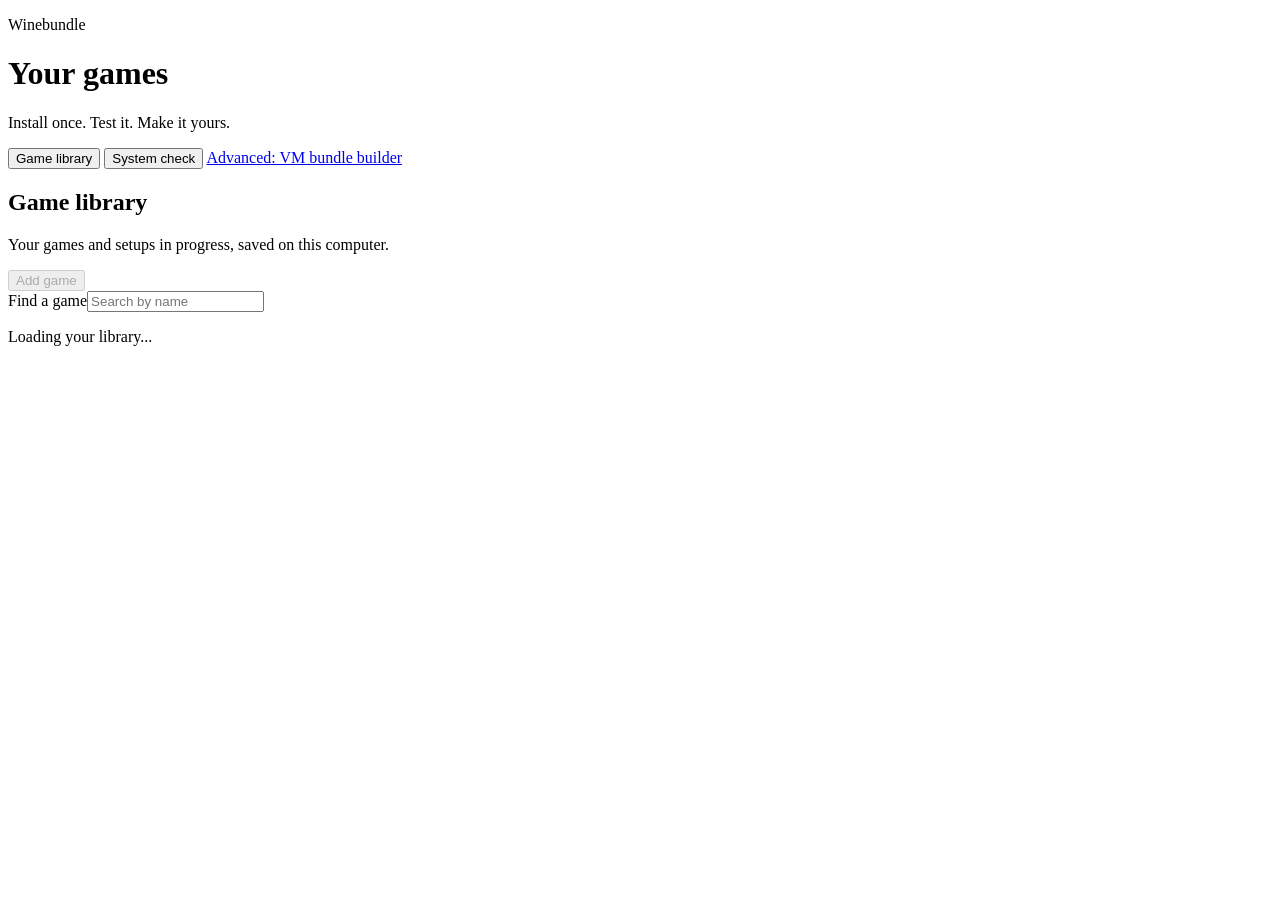
==== gui/static/local.html @ aec4f582 "Add game library, guided local setup and system check - Library with a four-step wizard (choose, ins" ====
<!doctype html>
<html lang="en">
<head>
  <meta charset="utf-8">
  <meta name="viewport" content="width=device-width, initial-scale=1">
  <title>Winebundle - Your games</title>
  <link rel="stylesheet" href="/app.css">
  <script src="/local.js" defer></script>
</head>
<body class="local-setup">
  <header>
    <div>
      <p class="eyebrow">Winebundle</p>
      <h1>Your games</h1>
      <p>Install once. Test it. Make it yours.</p>
    </div>
    <nav class="actions" aria-label="Main navigation">
      <button id="home" class="secondary" type="button">Game library</button>
      <button id="system-open" class="secondary" type="button">System check</button>
      <a class="button secondary" href="/builder">Advanced: VM bundle builder</a>
    </nav>
  </header>
  <main>
    <p id="result" role="status" aria-live="polite"></p>
    <div id="library">
      <div class="section-heading">
        <div><h2>Game library</h2><p class="muted">Your games and setups in progress, saved on this computer.</p></div>
        <button id="add-game" type="button" disabled>Add game</button>
      </div>
      <div id="system-banner" class="system-banner" hidden>
        <p id="system-banner-text"></p>
        <button id="system-banner-open" class="secondary" type="button">Open system check</button>
      </div>
      <label class="search">Find a game<input id="search" type="search" placeholder="Search by name"></label>
      <p id="library-status" role="status">Loading your library...</p>
      <div id="games" class="game-grid"></div>
    </div>
    <div id="system" hidden>
      <div class="section-heading">
        <div>
          <h2 id="system-title" tabindex="-1">System check</h2>
          <p class="muted">What this computer needs to install and play Windows games. Nothing is installed or changed automatically.</p>
        </div>
        <div class="actions">
          <button id="system-refresh" class="secondary" type="button">Check again</button>
          <button id="system-back" type="button">Go to game library</button>
        </div>
      </div>
      <p id="system-summary" role="status">Checking this computer...</p>
      <p id="system-distro" class="muted"></p>
      <ul id="system-checks" class="system-checks"></ul>
      <p class="muted">Commands need your administrator password. Run them in a terminal, then select <strong>Check again</strong>.</p>
    </div>
    <div id="workspace" hidden>
      <div class="section-heading">
        <div><p class="eyebrow">Guided setup</p><h2 id="setup-title" tabindex="-1">Add a game</h2></div>
        <button id="back-library" class="secondary" type="button">Back to library</button>
      </div>
      <nav class="setup-steps" aria-label="Setup progress">
        <button type="button" data-step="1">1. Choose game</button>
        <button type="button" data-step="2">2. Install</button>
        <button type="button" data-step="3">3. Test</button>
        <button type="button" data-step="4">4. Finish</button>
      </nav>
      <p id="summary" role="status"></p>
      <form id="setup" data-panel="1">
        <section>
          <h2>Choose your game</h2>
          <p>Use a trusted installer, or a game already installed on this computer.
            Each game gets its own Wine environment (prefix). Existing game files
            stay in place; back up your saves first.</p>
          <div class="grid">
            <label>Game name<input name="name" required autocomplete="off"></label>
            <label>What are you adding?<select name="mode">
              <option value="installer">EXE/MSI installer</option>
              <option value="existing">Already installed game EXE</option>
            </select></label>
            <div class="wide field">
              <label for="source" id="source-label">Installer file</label>
              <div class="path-row">
                <input id="source" name="source" required placeholder="Choose an .exe or .msi installer">
                <button type="button" class="secondary" data-browse="source" aria-describedby="source-label">Browse...</button>
              </div>
            </div>
            <div class="wide field">
              <label for="runner">Wine executable</label>
              <div class="path-row">
                <input id="runner" name="runner" required placeholder="/usr/bin/wine" aria-describedby="runner-status runner-help">
                <button type="button" class="secondary" data-browse="runner" aria-label="Browse for Wine executable">Browse...</button>
              </div>
              <p id="runner-status" class="field-status" role="status"></p>
            </div>
          </div>
          <p id="runner-help" class="muted">Most systems use /usr/bin/wine. To use another version, such as
            Wine-GE, choose its bin/wine. Proton's wrapper isn't supported. No runners are downloaded.</p>
          <details>
            <summary>Compatibility and installer options</summary>
            <div class="grid advanced-fields">
              <label>Architecture<select name="arch">
                <option value="win64">64-bit</option><option value="win32">32-bit</option>
              </select></label>
              <div class="field">
                <label for="dxvk">DXVK release folder (optional)</label>
                <div class="path-row">
                  <input id="dxvk" name="dxvk" placeholder="/path/to/dxvk">
                  <button type="button" class="secondary" data-browse="dxvk" aria-label="Browse for DXVK release folder">Browse...</button>
                </div>
              </div>
              <label class="wide">GPU name filter (optional, DXVK only)<input name="gpu"></label>
              <label class="wide">Installer arguments (one per line; optional)<textarea name="installArgs" rows="2"></textarea></label>
            </div>
          </details>
          <p class="muted">Local setup runs Windows software with your user permissions, not inside a sandbox or VM.
            Keep the runner and game files at their chosen paths.</p>
          <button type="submit">Continue to installation</button>
        </section>
      </form>
      <section data-panel="2" hidden>
        <h2>Prepare your game</h2>
        <p id="install-help"></p>
        <button id="prepare" type="button" disabled>Prepare and open installer</button>
        <button id="to-test" type="button" hidden>Continue to game test</button>
        <p class="muted">If preparation fails, expand the activity log below before retrying.
          Don't start another GUI server against the same setups.</p>
      </section>
      <section data-panel="3" hidden>
        <h2>Choose the executable and test</h2>
        <p>Play briefly, then exit normally. Opening a window alone does not confirm the game works.</p>
        <label>Detected games<select id="candidates"><option value="">Choose a detected game, or browse</option></select></label>
        <p id="detection" class="muted"></p>
        <div class="field">
          <label for="entrypoint">Game executable</label>
          <div class="path-row">
            <input id="entrypoint" aria-describedby="entrypoint-help">
            <button type="button" class="secondary" data-browse="entrypoint" aria-label="Browse for game executable">Browse...</button>
          </div>
          <p id="entrypoint-help" class="field-status">C:\ is this game's own Windows drive. A Linux path also works for games installed elsewhere.</p>
        </div>
        <details>
          <summary>Launch arguments</summary>
          <label class="advanced-fields">Game arguments (one per line)<textarea id="args" rows="2"></textarea></label>
        </details>
        <button id="test" type="button" disabled>Test game</button>
        <button id="to-finish" type="button" hidden>Continue to confirmation</button>
      </section>
      <section data-panel="4" hidden>
        <h2 id="finish-title">Did the game work?</h2>
        <p id="finish-help">Confirm gameplay worked to add Play to your library and create the shortcuts you choose.</p>
        <label class="check" id="acceptance"><input id="accepted" type="checkbox"> I tested gameplay and it works</label>
        <fieldset id="shortcuts">
          <legend>Shortcuts</legend>
          <label class="check"><input id="shortcut-menu" type="checkbox" checked> Application menu</label>
          <label class="check"><input id="shortcut-desktop" type="checkbox"> Desktop</label>
          <p id="shortcut-status" class="field-status" role="status"></p>
        </fieldset>
        <button id="save" type="button" disabled>Save game</button>
        <button id="play" type="button" hidden>Play game</button>
        <button id="retest" class="secondary" type="button">Back to game test</button>
        <details id="technical" hidden>
          <summary>Technical details</summary>
          <dl id="technical-paths" class="advanced-fields"></dl>
        </details>
      </section>
      <div id="operation-controls" hidden>
        <p>Keep this server running until the operation finishes. You can return to the library.</p>
        <button id="stop" class="secondary" type="button" disabled>Stop game / installer</button>
        <p class="muted">Stopping forcibly closes this game's Wine processes. Unsaved progress may be lost.</p>
      </div>
      <details id="activity">
        <summary>Activity log and troubleshooting</summary>
        <p class="advanced-fields">Check that the game and runner paths still exist. Installer windows appear on your
          desktop; finish and close them, including any game they open. Compatibility changes currently
          require a new setup; this app does not automatically repair dependencies.</p>
        <pre id="log" tabindex="0" aria-label="Setup and game output"></pre>
        <button id="retry-refresh" class="secondary" type="button">Refresh status</button>
      </details>
    </div>
  </main>
  <dialog id="picker" aria-labelledby="picker-title" aria-describedby="picker-filter">
    <div class="picker-header">
      <div><h2 id="picker-title">Choose a file</h2><p id="picker-filter" class="muted"></p></div>
      <button id="picker-cancel" class="secondary" type="button">Cancel</button>
    </div>
    <div class="picker-body">
      <nav aria-label="Places"><ul id="picker-places" class="picker-places"></ul></nav>
      <div class="picker-main">
        <form id="picker-go" class="path-row">
          <button id="picker-up" class="secondary" type="button" aria-label="Up one folder">Up</button>
          <label class="visually-hidden" for="picker-path">Folder</label>
          <input id="picker-path" autocomplete="off" spellcheck="false">
          <button class="secondary" type="submit">Go</button>
        </form>
        <label class="check"><input id="picker-hidden" type="checkbox"> Show hidden files</label>
        <p id="picker-status" role="status" class="muted"></p>
        <ul id="picker-entries" class="picker-entries" aria-label="Folder contents"></ul>
      </div>
    </div>
    <div class="picker-footer">
      <p id="picker-selection" class="muted"></p>
      <button id="picker-choose" type="button" disabled>Choose</button>
    </div>
  </dialog>
</body>
</html>
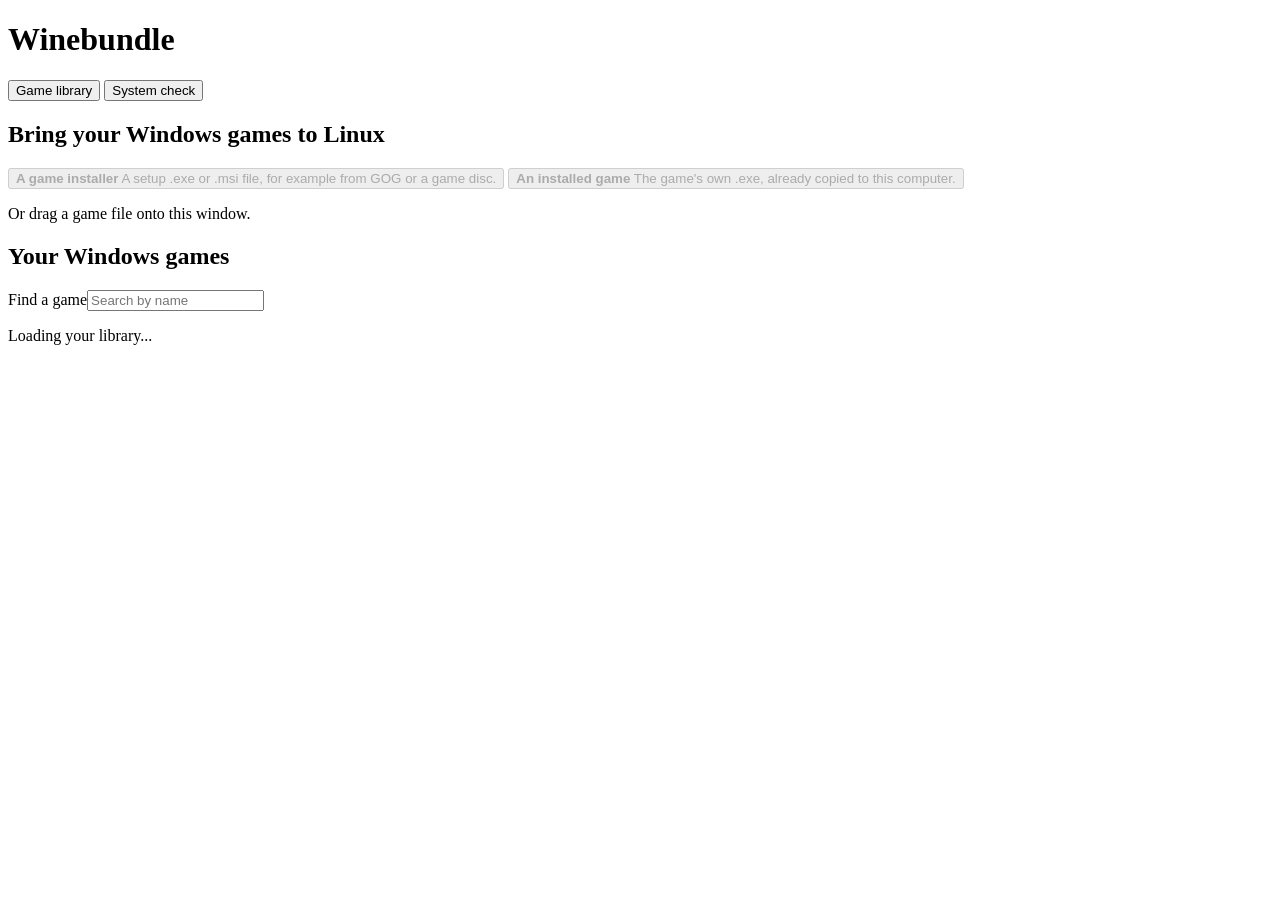
==== commit bf72236b: "Polish Winebundle into a standalone desktop app - Native GTK/WebKit desktop app with .deb packaging," ====
--- a/gui/static/local.html
+++ b/gui/static/local.html
@@ -3,37 +3,99 @@
 <head>
   <meta charset="utf-8">
   <meta name="viewport" content="width=device-width, initial-scale=1">
-  <title>Winebundle - Your games</title>
+  <title>Winebundle - Your Windows games</title>
   <link rel="stylesheet" href="/app.css">
   <script src="/local.js" defer></script>
 </head>
 <body class="local-setup">
-  <header>
-    <div>
-      <p class="eyebrow">Winebundle</p>
-      <h1>Your games</h1>
-      <p>Install once. Test it. Make it yours.</p>
-    </div>
-    <nav class="actions" aria-label="Main navigation">
-      <button id="home" class="secondary" type="button">Game library</button>
-      <button id="system-open" class="secondary" type="button">System check</button>
-      <a class="button secondary" href="/builder">Advanced: VM bundle builder</a>
+  <header class="app-bar">
+    <h1>Winebundle</h1>
+    <nav aria-label="Main navigation">
+      <button id="home" class="nav-link" type="button">Game library</button>
+      <button id="system-open" class="nav-link" type="button">System check</button>
     </nav>
   </header>
   <main>
     <p id="result" role="status" aria-live="polite"></p>
+    <div id="welcome" hidden>
+      <div class="section-heading">
+        <div>
+          <p class="eyebrow">Getting started</p>
+          <h2 id="welcome-title" tabindex="-1">Welcome to Winebundle</h2>
+          <p class="muted">Play Windows games on Linux in three steps. Nothing is installed or changed until you choose to.</p>
+        </div>
+        <button id="welcome-skip" class="secondary" type="button">Skip to game library</button>
+      </div>
+      <ol class="welcome-steps">
+        <li class="welcome-step">
+          <div class="welcome-step-heading">
+            <span class="welcome-number" aria-hidden="true">1</span>
+            <h3>Check this computer</h3>
+            <span id="welcome-check-badge" class="welcome-badge" hidden></span>
+          </div>
+          <p id="welcome-check-summary" role="status">Checking this computer...</p>
+          <ul id="welcome-check-problems" class="system-checks"></ul>
+          <div class="actions">
+            <button id="welcome-check-again" class="secondary" type="button">Check again</button>
+            <button id="welcome-check-details" class="secondary" type="button">See all checks</button>
+          </div>
+        </li>
+        <li class="welcome-step">
+          <div class="welcome-step-heading">
+            <span class="welcome-number" aria-hidden="true">2</span>
+            <h3 id="welcome-add-title">Add your first game</h3>
+          </div>
+          <p>What do you have?</p>
+          <div class="welcome-choices" role="group" aria-labelledby="welcome-add-title">
+            <button id="welcome-installer" class="welcome-choice" type="button" disabled>
+              <strong>A game installer</strong>
+              <span>A setup .exe or .msi file, for example from GOG or a game disc.</span>
+            </button>
+            <button id="welcome-existing" class="welcome-choice" type="button" disabled>
+              <strong>An installed game</strong>
+              <span>The game's own .exe, already copied to this computer.</span>
+            </button>
+          </div>
+          <p id="welcome-add-status" class="field-status error" role="status"></p>
+        </li>
+        <li class="welcome-step">
+          <div class="welcome-step-heading">
+            <span class="welcome-number" aria-hidden="true">3</span>
+            <h3>Test, save and play</h3>
+          </div>
+          <p class="muted">Winebundle installs the game in its own Wine environment, then asks you to try it.
+            Once you confirm it works, the game joins your library with an application menu shortcut, ready to play.</p>
+        </li>
+      </ol>
+    </div>
     <div id="library">
-      <div class="section-heading">
-        <div><h2>Game library</h2><p class="muted">Your games and setups in progress, saved on this computer.</p></div>
-        <button id="add-game" type="button" disabled>Add game</button>
-      </div>
+      <section class="add-hero" aria-labelledby="add-title">
+        <h2 id="add-title" tabindex="-1">Bring your Windows games to Linux</h2>
+        <div class="welcome-choices" role="group" aria-labelledby="add-title">
+          <button id="add-installer" class="welcome-choice" type="button" disabled>
+            <strong>A game installer</strong>
+            <span>A setup .exe or .msi file, for example from GOG or a game disc.</span>
+          </button>
+          <button id="add-existing" class="welcome-choice" type="button" disabled>
+            <strong>An installed game</strong>
+            <span>The game's own .exe, already copied to this computer.</span>
+          </button>
+        </div>
+        <p class="drop-hint">Or drag a game file onto this window.</p>
+        <p id="add-status" class="field-status" role="status"></p>
+      </section>
       <div id="system-banner" class="system-banner" hidden>
         <p id="system-banner-text"></p>
         <button id="system-banner-open" class="secondary" type="button">Open system check</button>
       </div>
-      <label class="search">Find a game<input id="search" type="search" placeholder="Search by name"></label>
+      <div class="section-heading library-heading">
+        <h2>Your Windows games</h2>
+      </div>
+      <label id="search-field" class="search">Find a game<input id="search" type="search" placeholder="Search by name"></label>
       <p id="library-status" role="status">Loading your library...</p>
+      <button id="library-welcome" class="secondary" type="button" hidden>Open the getting started guide</button>
       <div id="games" class="game-grid"></div>
+      <p id="builder-link" class="developer-link" hidden><a href="/builder">VM bundle builder (developer tool)</a></p>
     </div>
     <div id="system" hidden>
       <div class="section-heading">
@@ -54,7 +116,19 @@
     <div id="workspace" hidden>
       <div class="section-heading">
         <div><p class="eyebrow">Guided setup</p><h2 id="setup-title" tabindex="-1">Add a game</h2></div>
-        <button id="back-library" class="secondary" type="button">Back to library</button>
+        <div class="actions">
+          <button id="remove-open" class="secondary danger" type="button" hidden>Remove game...</button>
+          <button id="back-library" class="secondary" type="button">Back to library</button>
+        </div>
+      </div>
+      <div id="remove-confirm" class="remove-confirm" role="group" aria-labelledby="remove-title" hidden>
+        <h3 id="remove-title" tabindex="-1">Remove this game?</h3>
+        <p id="remove-text"></p>
+        <p id="remove-kept" class="muted"></p>
+        <div class="actions">
+          <button id="remove-yes" class="danger" type="button">Remove permanently</button>
+          <button id="remove-no" class="secondary" type="button">Cancel</button>
+        </div>
       </div>
       <nav class="setup-steps" aria-label="Setup progress">
         <button type="button" data-step="1">1. Choose game</button>
@@ -65,37 +139,41 @@
       <p id="summary" role="status"></p>
       <form id="setup" data-panel="1">
         <section>
-          <h2>Choose your game</h2>
-          <p>Use a trusted installer, or a game already installed on this computer.
-            Each game gets its own Wine environment (prefix). Existing game files
-            stay in place; back up your saves first.</p>
+          <h2 id="choose-title">Choose the installer</h2>
+          <p class="mode-line"><span id="choose-help"></span>
+            <button id="mode-switch" class="link-button" type="button"></button></p>
+          <input type="hidden" name="mode" value="installer">
           <div class="grid">
-            <label>Game name<input name="name" required autocomplete="off"></label>
-            <label>What are you adding?<select name="mode">
-              <option value="installer">EXE/MSI installer</option>
-              <option value="existing">Already installed game EXE</option>
-            </select></label>
+            <label class="wide">Game name<input name="name" required autocomplete="off"></label>
             <div class="wide field">
               <label for="source" id="source-label">Installer file</label>
               <div class="path-row">
                 <input id="source" name="source" required placeholder="Choose an .exe or .msi installer">
                 <button type="button" class="secondary" data-browse="source" aria-describedby="source-label">Browse...</button>
               </div>
+              <div id="source-warning" class="source-warning" role="alert" hidden>
+                <p><strong id="source-warning-title">This isn't a game installer</strong></p>
+                <p id="source-warning-text"></p>
+                <p id="source-warning-advice"></p>
+                <label class="check"><input id="source-anyway" type="checkbox"> Use this file anyway</label>
+              </div>
             </div>
-            <div class="wide field">
-              <label for="runner">Wine executable</label>
-              <div class="path-row">
-                <input id="runner" name="runner" required placeholder="/usr/bin/wine" aria-describedby="runner-status runner-help">
-                <button type="button" class="secondary" data-browse="runner" aria-label="Browse for Wine executable">Browse...</button>
-              </div>
-              <p id="runner-status" class="field-status" role="status"></p>
-            </div>
-          </div>
-          <p id="runner-help" class="muted">Most systems use /usr/bin/wine. To use another version, such as
-            Wine-GE, choose its bin/wine. Proton's wrapper isn't supported. No runners are downloaded.</p>
-          <details>
-            <summary>Compatibility and installer options</summary>
+          </div>
+          <p id="runner-summary" class="runner-summary" role="status"><span id="runner-summary-text"></span>
+            <button id="runner-change" class="link-button" type="button">Change</button></p>
+          <details id="options">
+            <summary>Wine and compatibility options</summary>
             <div class="grid advanced-fields">
+              <div class="wide field">
+                <label for="runner">Wine executable</label>
+                <div class="path-row">
+                  <input id="runner" name="runner" required placeholder="/usr/bin/wine" aria-describedby="runner-status runner-help">
+                  <button type="button" class="secondary" data-browse="runner" aria-label="Browse for Wine executable">Browse...</button>
+                </div>
+                <p id="runner-status" class="field-status"></p>
+                <p id="runner-help" class="muted">Most systems use /usr/bin/wine. For another version, such as
+                  Wine-GE, choose its bin/wine. Proton isn't supported.</p>
+              </div>
               <label>Architecture<select name="arch">
                 <option value="win64">64-bit</option><option value="win32">32-bit</option>
               </select></label>
@@ -110,21 +188,19 @@
               <label class="wide">Installer arguments (one per line; optional)<textarea name="installArgs" rows="2"></textarea></label>
             </div>
           </details>
-          <p class="muted">Local setup runs Windows software with your user permissions, not inside a sandbox or VM.
-            Keep the runner and game files at their chosen paths.</p>
+          <p class="muted">Only add games from sources you trust: they run with your normal permissions, not in a sandbox.</p>
           <button type="submit">Continue to installation</button>
         </section>
       </form>
       <section data-panel="2" hidden>
         <h2>Prepare your game</h2>
         <p id="install-help"></p>
-        <button id="prepare" type="button" disabled>Prepare and open installer</button>
+        <button id="prepare" type="button" disabled>Open the installer</button>
         <button id="to-test" type="button" hidden>Continue to game test</button>
-        <p class="muted">If preparation fails, expand the activity log below before retrying.
-          Don't start another GUI server against the same setups.</p>
+        <p class="muted">If something goes wrong, open the activity log below.</p>
       </section>
       <section data-panel="3" hidden>
-        <h2>Choose the executable and test</h2>
+        <h2>Choose the game and test it</h2>
         <p>Play briefly, then exit normally. Opening a window alone does not confirm the game works.</p>
         <label>Detected games<select id="candidates"><option value="">Choose a detected game, or browse</option></select></label>
         <p id="detection" class="muted"></p>
@@ -145,32 +221,33 @@
       </section>
       <section data-panel="4" hidden>
         <h2 id="finish-title">Did the game work?</h2>
-        <p id="finish-help">Confirm gameplay worked to add Play to your library and create the shortcuts you choose.</p>
-        <label class="check" id="acceptance"><input id="accepted" type="checkbox"> I tested gameplay and it works</label>
+        <p id="finish-help"></p>
         <fieldset id="shortcuts">
           <legend>Shortcuts</legend>
           <label class="check"><input id="shortcut-menu" type="checkbox" checked> Application menu</label>
           <label class="check"><input id="shortcut-desktop" type="checkbox"> Desktop</label>
           <p id="shortcut-status" class="field-status" role="status"></p>
         </fieldset>
-        <button id="save" type="button" disabled>Save game</button>
-        <button id="play" type="button" hidden>Play game</button>
-        <button id="retest" class="secondary" type="button">Back to game test</button>
+        <div class="actions finish-actions">
+          <button id="save" type="button" disabled>It works — save game</button>
+          <button id="play" type="button" hidden>Play game</button>
+          <button id="retest" class="secondary" type="button">Not yet — test again</button>
+        </div>
         <details id="technical" hidden>
           <summary>Technical details</summary>
           <dl id="technical-paths" class="advanced-fields"></dl>
         </details>
       </section>
       <div id="operation-controls" hidden>
-        <p>Keep this server running until the operation finishes. You can return to the library.</p>
+        <p>Keep Winebundle open until this finishes. You can go back to the library in the meantime.</p>
         <button id="stop" class="secondary" type="button" disabled>Stop game / installer</button>
-        <p class="muted">Stopping forcibly closes this game's Wine processes. Unsaved progress may be lost.</p>
+        <p class="muted">Stopping closes the game or installer immediately. Unsaved progress may be lost.</p>
       </div>
       <details id="activity">
         <summary>Activity log and troubleshooting</summary>
-        <p class="advanced-fields">Check that the game and runner paths still exist. Installer windows appear on your
-          desktop; finish and close them, including any game they open. Compatibility changes currently
-          require a new setup; this app does not automatically repair dependencies.</p>
+        <p class="advanced-fields">Installer windows open on your desktop: finish and close them, and any game
+          they start. If a step fails, check that the game's files haven't moved, then try again. To change
+          Wine or compatibility options, remove the game and add it again.</p>
         <pre id="log" tabindex="0" aria-label="Setup and game output"></pre>
         <button id="retry-refresh" class="secondary" type="button">Refresh status</button>
       </details>
@@ -200,5 +277,9 @@
       <button id="picker-choose" type="button" disabled>Choose</button>
     </div>
   </dialog>
+  <div id="drop-zone" class="drop-zone" hidden>
+    <p><strong>Drop to add this game</strong>
+      <span>A setup .exe or .msi, or the game's own .exe</span></p>
+  </div>
 </body>
 </html>
